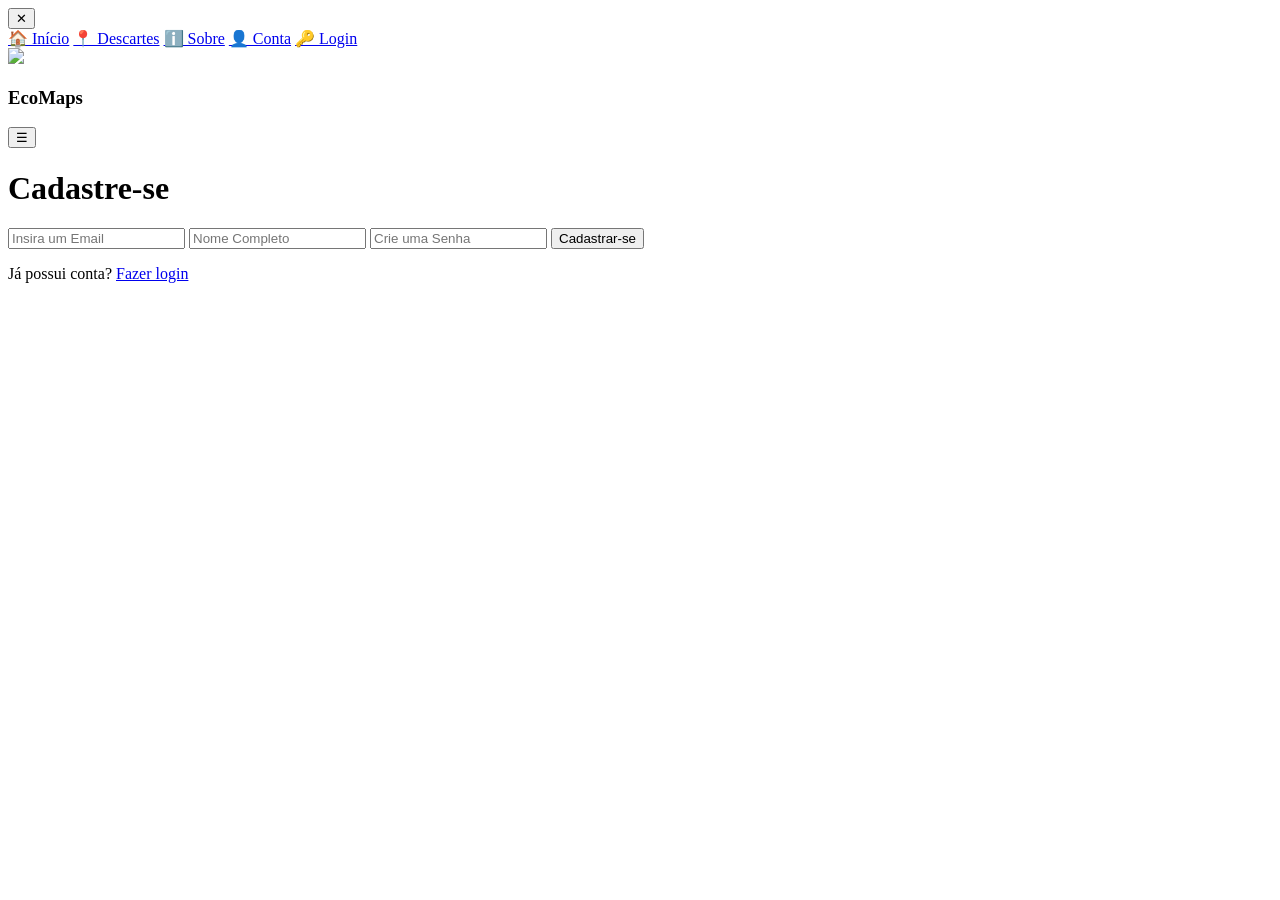
==== cadastro.html @ 11654648 "Comecei a fazer o condigo fonte do site" ====
<!DOCTYPE html>
<html lang="pt-br">
<head>
<meta charset="UTF-8">
<meta name="viewport" content="width=device-width,initial-scale=1">
<title>Cadastro</title>
<link rel="stylesheet" href="css/style.css">
</head>
<body>
    <div class="app"></div>

<aside class="sidebar" id="sidebar">

    <button class="close-btn" onclick="fecharMenu()">
        ✕
    </button>

    <nav>
        <a href="index.html">🏠 Início</a>
        <a href="descarte.html">📍 Descartes</a>
        <a href="sobre.html">ℹ️ Sobre</a>
        <a href="perfil.html">👤 Conta</a>
        <a href="login.html">🔑 Login</a>
    </nav>

</aside>

<header>
<div class="logo">
<img src="assets/logo.png">
<h3>EcoMaps</h3>
</div>

<button class="menu-btn" onclick="abrirMenu()">
    ☰
</button>
</header>

<div class="container">

<h1 class="titulo">
Cadastre-se
</h1>

<input class="input" placeholder="Insira um Email">

<input class="input" placeholder="Nome Completo">

<input class="input" type="password" placeholder="Crie uma Senha">

<button class="btn">
Cadastrar-se
</button>

<p class="cadastro-link">
    Já possui conta?
    <a href="login.html">
        Fazer login
    </a>
</p>

</div>

<script src="js/menu.js"></script>

</body>
</html>
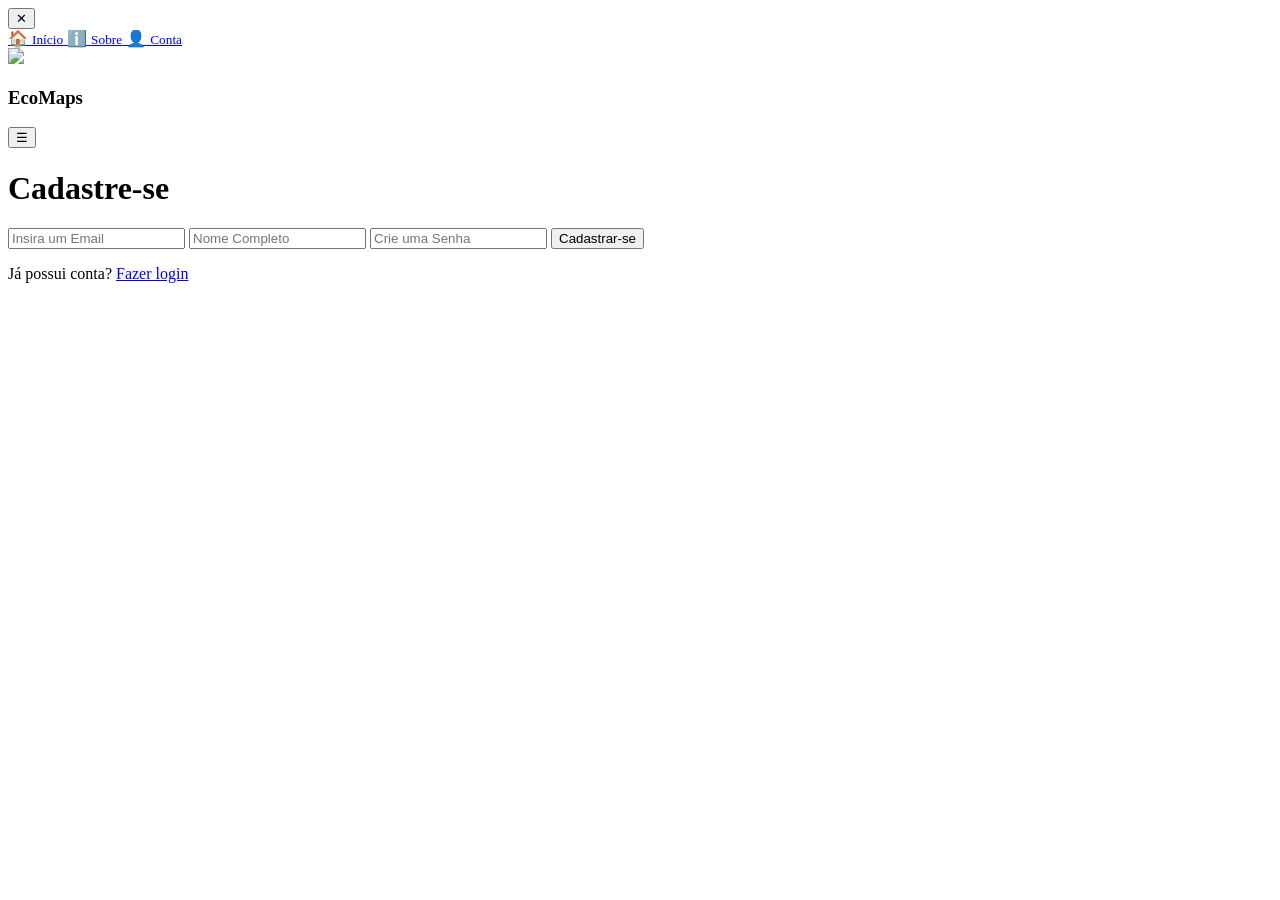
==== commit 867a63c3: "Arrumei mais o codigo fonte" ====
--- a/cadastro.html
+++ b/cadastro.html
@@ -7,20 +7,31 @@
 <link rel="stylesheet" href="css/style.css">
 </head>
 <body>
-    <div class="app"></div>
+    <div class="app">
+        
+    <div class="overlay" id="overlay" onclick="fecharMenu()"></div>
 
 <aside class="sidebar" id="sidebar">
 
-    <button class="close-btn" onclick="fecharMenu()">
-        ✕
-    </button>
+    <div class="menu-top">
+        <button class="fechar" onclick="fecharMenu()">✕</button>
+    </div>
 
     <nav>
-        <a href="index.html">🏠 Início</a>
-        <a href="descarte.html">📍 Descartes</a>
-        <a href="sobre.html">ℹ️ Sobre</a>
-        <a href="perfil.html">👤 Conta</a>
-        <a href="login.html">🔑 Login</a>
+        <a href="index.html" class="ativo">
+            <span>🏠</span>
+            <small>Início</small>
+        </a>
+
+        <a href="sobre.html">
+            <span>ℹ️</span>
+            <small>Sobre</small>
+        </a>
+
+        <a href="perfil.html">
+            <span>👤</span>
+            <small>Conta</small>
+        </a>
     </nav>
 
 </aside>
@@ -60,6 +71,7 @@
 </p>
 
 </div>
+    </div>
 
 <script src="js/menu.js"></script>
 
